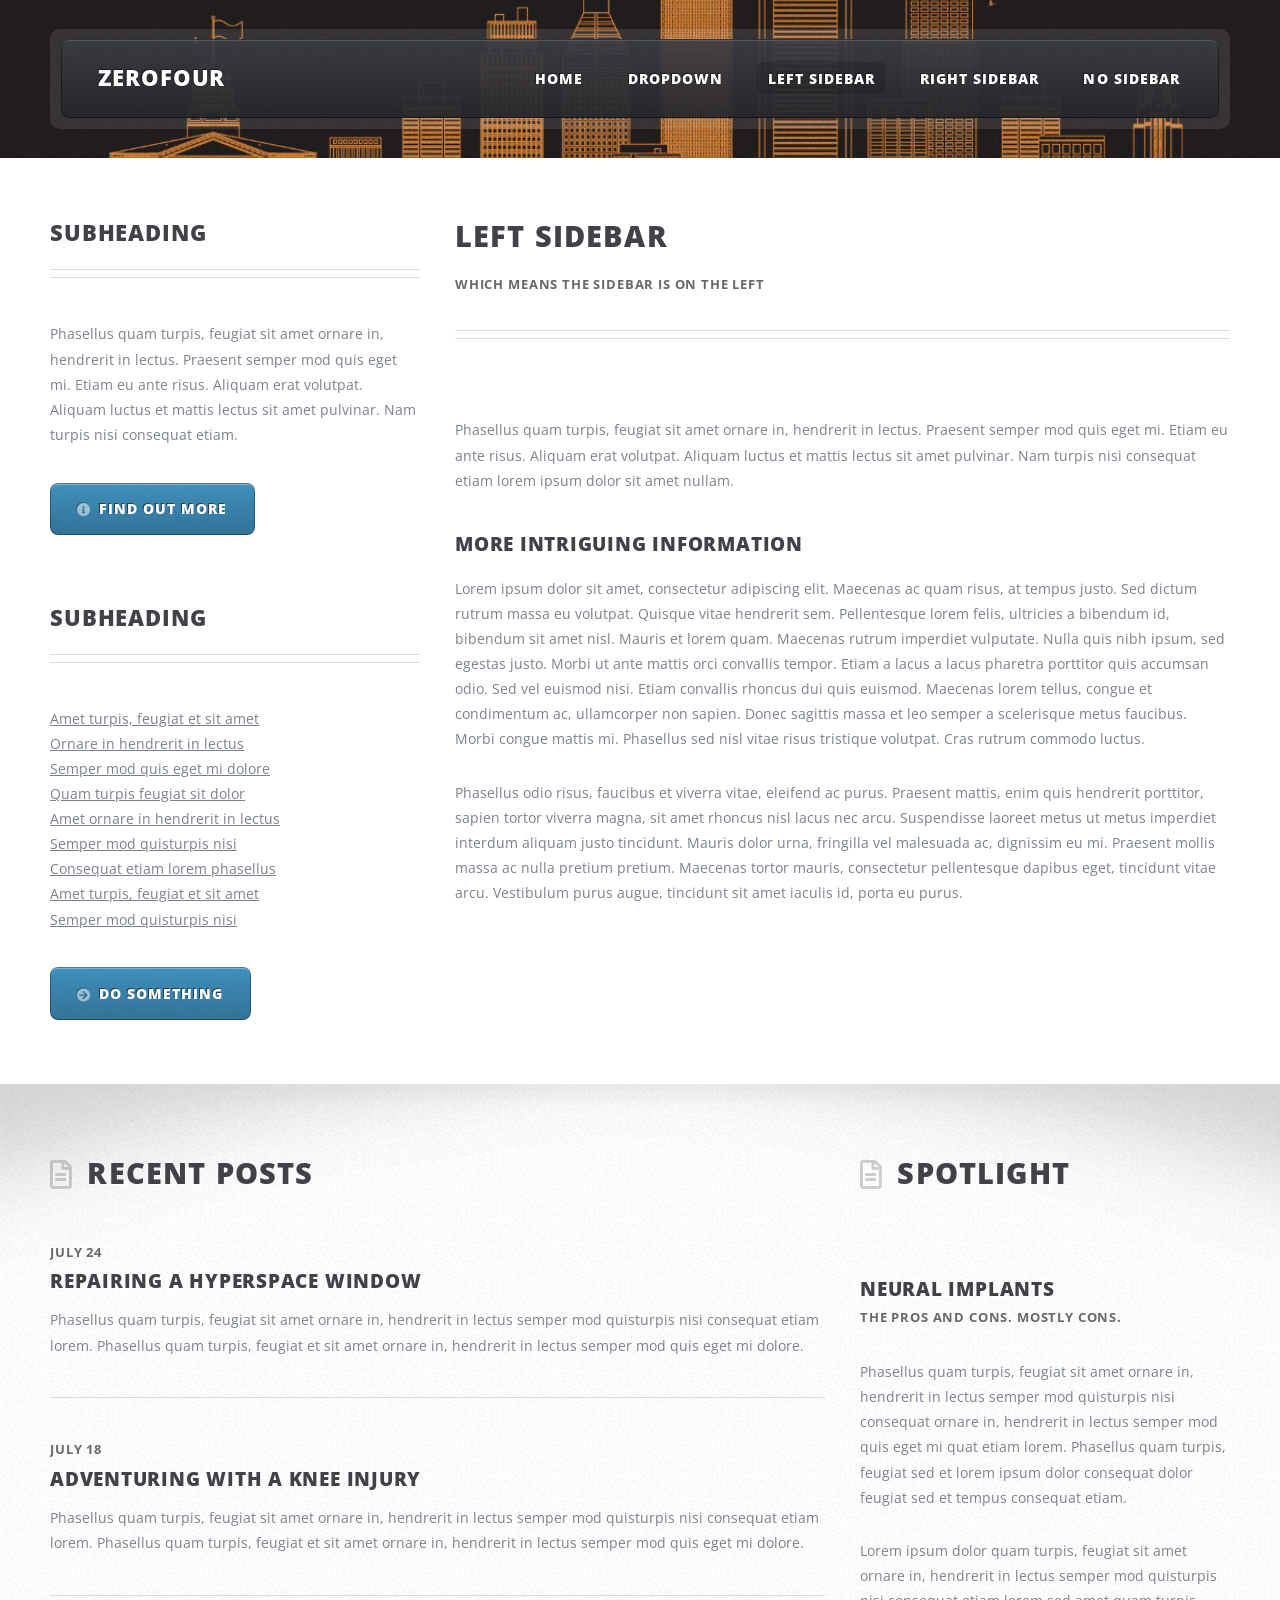
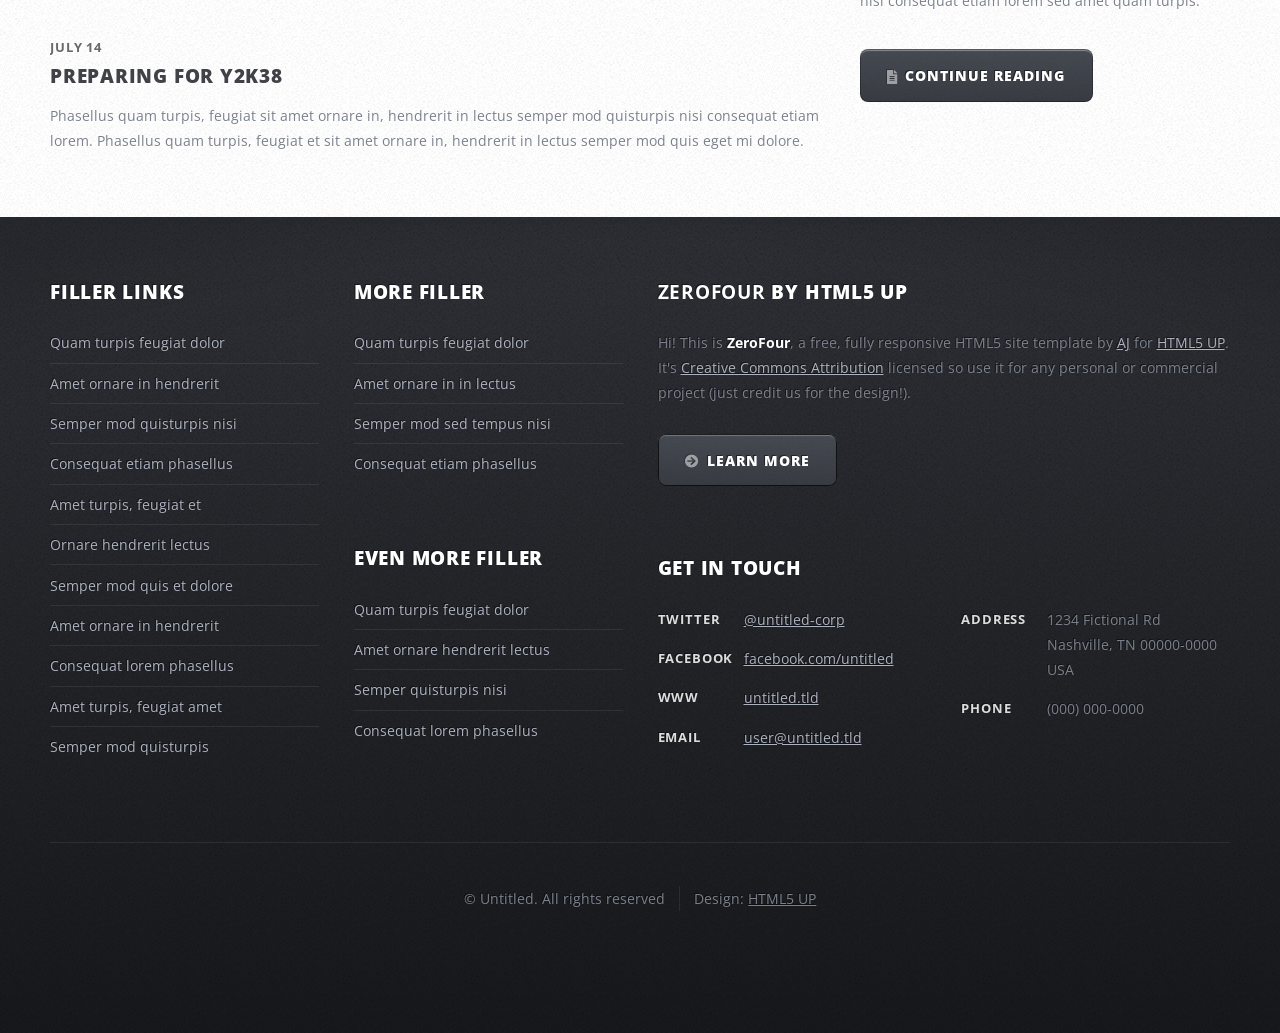
==== left-sidebar.html @ 5362aaef "Initial commit: 3D Visuals website with services, technology, and contact sections" ====
<!DOCTYPE HTML>
<!--
	ZeroFour by HTML5 UP
	html5up.net | @ajlkn
	Free for personal and commercial use under the CCA 3.0 license (html5up.net/license)
-->
<html>
	<head>
		<title>Left Sidebar - ZeroFour by HTML5 UP</title>
		<meta charset="utf-8" />
		<meta name="viewport" content="width=device-width, initial-scale=1, user-scalable=no" />
		<link rel="stylesheet" href="assets/css/main.css" />
	</head>
	<body class="left-sidebar is-preload">
		<div id="page-wrapper">

			<!-- Header Wrapper -->
				<div id="header-wrapper">
					<div class="container">

						<!-- Header -->
							<header id="header">
								<div class="inner">

									<!-- Logo -->
										<h1><a href="index.html" id="logo">ZeroFour</a></h1>

									<!-- Nav -->
										<nav id="nav">
											<ul>
												<li><a href="index.html">Home</a></li>
												<li>
													<a href="#">Dropdown</a>
													<ul>
														<li><a href="#">Lorem ipsum dolor</a></li>
														<li><a href="#">Magna phasellus</a></li>
														<li>
															<a href="#">Phasellus consequat</a>
															<ul>
																<li><a href="#">Lorem ipsum dolor</a></li>
																<li><a href="#">Phasellus consequat</a></li>
																<li><a href="#">Magna phasellus</a></li>
																<li><a href="#">Etiam dolore nisl</a></li>
															</ul>
														</li>
														<li><a href="#">Veroeros feugiat</a></li>
													</ul>
												</li>
												<li class="current_page_item"><a href="left-sidebar.html">Left Sidebar</a></li>
												<li><a href="right-sidebar.html">Right Sidebar</a></li>
												<li><a href="no-sidebar.html">No Sidebar</a></li>
											</ul>
										</nav>

								</div>
							</header>

					</div>
				</div>

			<!-- Main Wrapper -->
				<div id="main-wrapper">
					<div class="wrapper style2">
						<div class="inner">
							<div class="container">
								<div class="row">
									<div class="col-4 col-12-medium">
										<div id="sidebar">

											<!-- Sidebar -->

												<section>
													<header class="major">
														<h2>Subheading</h2>
													</header>
													<p>Phasellus quam turpis, feugiat sit amet ornare in, hendrerit in lectus.
													Praesent semper mod quis eget mi. Etiam eu ante risus. Aliquam erat volutpat.
													Aliquam luctus et mattis lectus sit amet pulvinar. Nam turpis nisi
													consequat etiam.</p>
													<footer>
														<a href="#" class="button icon solid fa-info-circle">Find out more</a>
													</footer>
												</section>

												<section>
													<header class="major">
														<h2>Subheading</h2>
													</header>
													<ul class="style2">
														<li><a href="#">Amet turpis, feugiat et sit amet</a></li>
														<li><a href="#">Ornare in hendrerit in lectus</a></li>
														<li><a href="#">Semper mod quis eget mi dolore</a></li>
														<li><a href="#">Quam turpis feugiat sit dolor</a></li>
														<li><a href="#">Amet ornare in hendrerit in lectus</a></li>
														<li><a href="#">Semper mod quisturpis nisi</a></li>
														<li><a href="#">Consequat etiam lorem phasellus</a></li>
														<li><a href="#">Amet turpis, feugiat et sit amet</a></li>
														<li><a href="#">Semper mod quisturpis nisi</a></li>
													</ul>
													<footer>
														<a href="#" class="button icon solid fa-arrow-circle-right">Do Something</a>
													</footer>
												</section>

										</div>
									</div>
									<div class="col-8 col-12-medium imp-medium">
										<div id="content">

											<!-- Content -->

												<article>
													<header class="major">
														<h2>Left Sidebar</h2>
														<p>Which means the sidebar is on the left</p>
													</header>

													<span class="image featured"><img src="images/pic08.jpg" alt="" /></span>

													<p>Phasellus quam turpis, feugiat sit amet ornare in, hendrerit in lectus.
													Praesent semper mod quis eget mi. Etiam eu ante risus. Aliquam erat volutpat.
													Aliquam luctus et mattis lectus sit amet pulvinar. Nam turpis nisi
													consequat etiam lorem ipsum dolor sit amet nullam.</p>

													<h3>More intriguing information</h3>
													<p>Lorem ipsum dolor sit amet, consectetur adipiscing elit. Maecenas ac quam risus, at tempus
													justo. Sed dictum rutrum massa eu volutpat. Quisque vitae hendrerit sem. Pellentesque lorem felis,
													ultricies a bibendum id, bibendum sit amet nisl. Mauris et lorem quam. Maecenas rutrum imperdiet
													vulputate. Nulla quis nibh ipsum, sed egestas justo. Morbi ut ante mattis orci convallis tempor.
													Etiam a lacus a lacus pharetra porttitor quis accumsan odio. Sed vel euismod nisi. Etiam convallis
													rhoncus dui quis euismod. Maecenas lorem tellus, congue et condimentum ac, ullamcorper non sapien.
													Donec sagittis massa et leo semper a scelerisque metus faucibus. Morbi congue mattis mi.
													Phasellus sed nisl vitae risus tristique volutpat. Cras rutrum commodo luctus.</p>

													<p>Phasellus odio risus, faucibus et viverra vitae, eleifend ac purus. Praesent mattis, enim
													quis hendrerit porttitor, sapien tortor viverra magna, sit amet rhoncus nisl lacus nec arcu.
													Suspendisse laoreet metus ut metus imperdiet interdum aliquam justo tincidunt. Mauris dolor urna,
													fringilla vel malesuada ac, dignissim eu mi. Praesent mollis massa ac nulla pretium pretium.
													Maecenas tortor mauris, consectetur pellentesque dapibus eget, tincidunt vitae arcu.
													Vestibulum purus augue, tincidunt sit amet iaculis id, porta eu purus.</p>
												</article>

										</div>
									</div>
								</div>
							</div>
						</div>
					</div>
					<div class="wrapper style3">
						<div class="inner">
							<div class="container">
								<div class="row">
									<div class="col-8 col-12-medium">

										<!-- Article list -->
											<section class="box article-list">
												<h2 class="icon fa-file-alt">Recent Posts</h2>

												<!-- Excerpt -->
													<article class="box excerpt">
														<a href="#" class="image left"><img src="images/pic04.jpg" alt="" /></a>
														<div>
															<header>
																<span class="date">July 24</span>
																<h3><a href="#">Repairing a hyperspace window</a></h3>
															</header>
															<p>Phasellus quam turpis, feugiat sit amet ornare in, hendrerit in lectus
															semper mod quisturpis nisi consequat etiam lorem. Phasellus quam turpis,
															feugiat et sit amet ornare in, hendrerit in lectus semper mod quis eget mi dolore.</p>
														</div>
													</article>

												<!-- Excerpt -->
													<article class="box excerpt">
														<a href="#" class="image left"><img src="images/pic05.jpg" alt="" /></a>
														<div>
															<header>
																<span class="date">July 18</span>
																<h3><a href="#">Adventuring with a knee injury</a></h3>
															</header>
															<p>Phasellus quam turpis, feugiat sit amet ornare in, hendrerit in lectus
															semper mod quisturpis nisi consequat etiam lorem. Phasellus quam turpis,
															feugiat et sit amet ornare in, hendrerit in lectus semper mod quis eget mi dolore.</p>
														</div>
													</article>

												<!-- Excerpt -->
													<article class="box excerpt">
														<a href="#" class="image left"><img src="images/pic06.jpg" alt="" /></a>
														<div>
															<header>
																<span class="date">July 14</span>
																<h3><a href="#">Preparing for Y2K38</a></h3>
															</header>
															<p>Phasellus quam turpis, feugiat sit amet ornare in, hendrerit in lectus
															semper mod quisturpis nisi consequat etiam lorem. Phasellus quam turpis,
															feugiat et sit amet ornare in, hendrerit in lectus semper mod quis eget mi dolore.</p>
														</div>
													</article>

											</section>
									</div>
									<div class="col-4 col-12-medium">

										<!-- Spotlight -->
											<section class="box spotlight">
												<h2 class="icon fa-file-alt">Spotlight</h2>
												<article>
													<a href="#" class="image featured"><img src="images/pic07.jpg" alt=""></a>
													<header>
														<h3><a href="#">Neural Implants</a></h3>
														<p>The pros and cons. Mostly cons.</p>
													</header>
													<p>Phasellus quam turpis, feugiat sit amet ornare in, hendrerit in lectus semper mod
													quisturpis nisi consequat ornare in, hendrerit in lectus semper mod quis eget mi quat etiam
													lorem. Phasellus quam turpis, feugiat sed et lorem ipsum dolor consequat dolor feugiat sed
													et tempus consequat etiam.</p>
													<p>Lorem ipsum dolor quam turpis, feugiat sit amet ornare in, hendrerit in lectus semper
													mod quisturpis nisi consequat etiam lorem sed amet quam turpis.</p>
													<footer>
														<a href="#" class="button alt icon solid fa-file-alt">Continue Reading</a>
													</footer>
												</article>
											</section>

									</div>
								</div>
							</div>
						</div>
					</div>
				</div>

			<!-- Footer Wrapper -->
				<div id="footer-wrapper">
					<footer id="footer" class="container">
						<div class="row">
							<div class="col-3 col-6-medium col-12-small">

								<!-- Links -->
									<section>
										<h2>Filler Links</h2>
										<ul class="divided">
											<li><a href="#">Quam turpis feugiat dolor</a></li>
											<li><a href="#">Amet ornare in hendrerit </a></li>
											<li><a href="#">Semper mod quisturpis nisi</a></li>
											<li><a href="#">Consequat etiam phasellus</a></li>
											<li><a href="#">Amet turpis, feugiat et</a></li>
											<li><a href="#">Ornare hendrerit lectus</a></li>
											<li><a href="#">Semper mod quis et dolore</a></li>
											<li><a href="#">Amet ornare in hendrerit</a></li>
											<li><a href="#">Consequat lorem phasellus</a></li>
											<li><a href="#">Amet turpis, feugiat amet</a></li>
											<li><a href="#">Semper mod quisturpis</a></li>
										</ul>
									</section>

							</div>
							<div class="col-3 col-6-medium col-12-small">

								<!-- Links -->
									<section>
										<h2>More Filler</h2>
										<ul class="divided">
											<li><a href="#">Quam turpis feugiat dolor</a></li>
											<li><a href="#">Amet ornare in in lectus</a></li>
											<li><a href="#">Semper mod sed tempus nisi</a></li>
											<li><a href="#">Consequat etiam phasellus</a></li>
										</ul>
									</section>

								<!-- Links -->
									<section>
										<h2>Even More Filler</h2>
										<ul class="divided">
											<li><a href="#">Quam turpis feugiat dolor</a></li>
											<li><a href="#">Amet ornare hendrerit lectus</a></li>
											<li><a href="#">Semper quisturpis nisi</a></li>
											<li><a href="#">Consequat lorem phasellus</a></li>
										</ul>
									</section>

							</div>
							<div class="col-6 col-12-medium imp-medium">

								<!-- About -->
									<section>
										<h2><strong>ZeroFour</strong> by HTML5 UP</h2>
										<p>Hi! This is <strong>ZeroFour</strong>, a free, fully responsive HTML5 site
										template by <a href="http://twitter.com/ajlkn">AJ</a> for <a href="http://html5up.net/">HTML5 UP</a>.
										It's <a href="http://html5up.net/license/">Creative Commons Attribution</a>
										licensed so use it for any personal or commercial project (just credit us
										for the design!).</p>
										<a href="#" class="button alt icon solid fa-arrow-circle-right">Learn More</a>
									</section>

								<!-- Contact -->
									<section>
										<h2>Get in touch</h2>
										<div>
											<div class="row">
												<div class="col-6 col-12-small">
													<dl class="contact">
														<dt>Twitter</dt>
														<dd><a href="#">@untitled-corp</a></dd>
														<dt>Facebook</dt>
														<dd><a href="#">facebook.com/untitled</a></dd>
														<dt>WWW</dt>
														<dd><a href="#">untitled.tld</a></dd>
														<dt>Email</dt>
														<dd><a href="#">user@untitled.tld</a></dd>
													</dl>
												</div>
												<div class="col-6 col-12-small">
													<dl class="contact">
														<dt>Address</dt>
														<dd>
															1234 Fictional Rd<br />
															Nashville, TN 00000-0000<br />
															USA
														</dd>
														<dt>Phone</dt>
														<dd>(000) 000-0000</dd>
													</dl>
												</div>
											</div>
										</div>
									</section>

							</div>
							<div class="col-12">
								<div id="copyright">
									<ul class="menu">
										<li>&copy; Untitled. All rights reserved</li><li>Design: <a href="http://html5up.net">HTML5 UP</a></li>
									</ul>
								</div>
							</div>
						</div>
					</footer>
				</div>

		</div>

		<!-- Scripts -->
			<script src="assets/js/jquery.min.js"></script>
			<script src="assets/js/jquery.dropotron.min.js"></script>
			<script src="assets/js/browser.min.js"></script>
			<script src="assets/js/breakpoints.min.js"></script>
			<script src="assets/js/util.js"></script>
			<script src="assets/js/main.js"></script>

	</body>
</html>
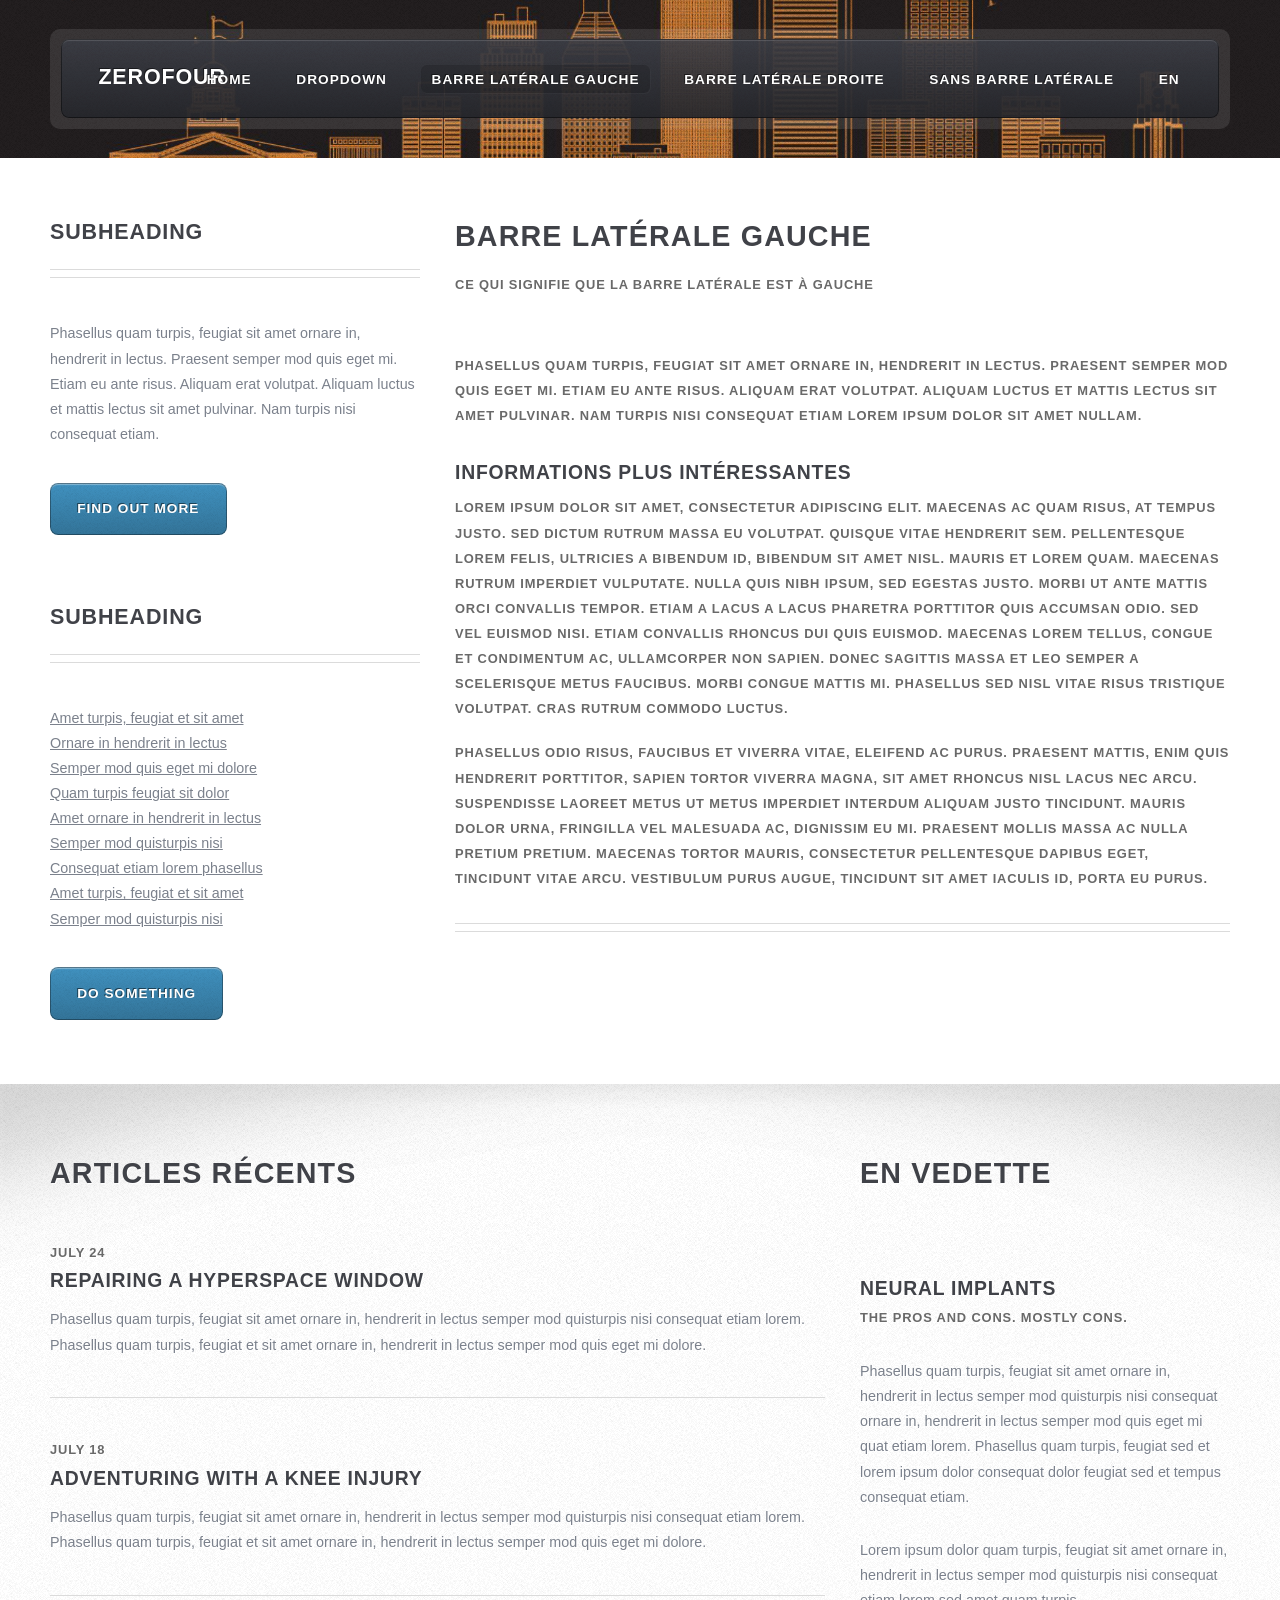
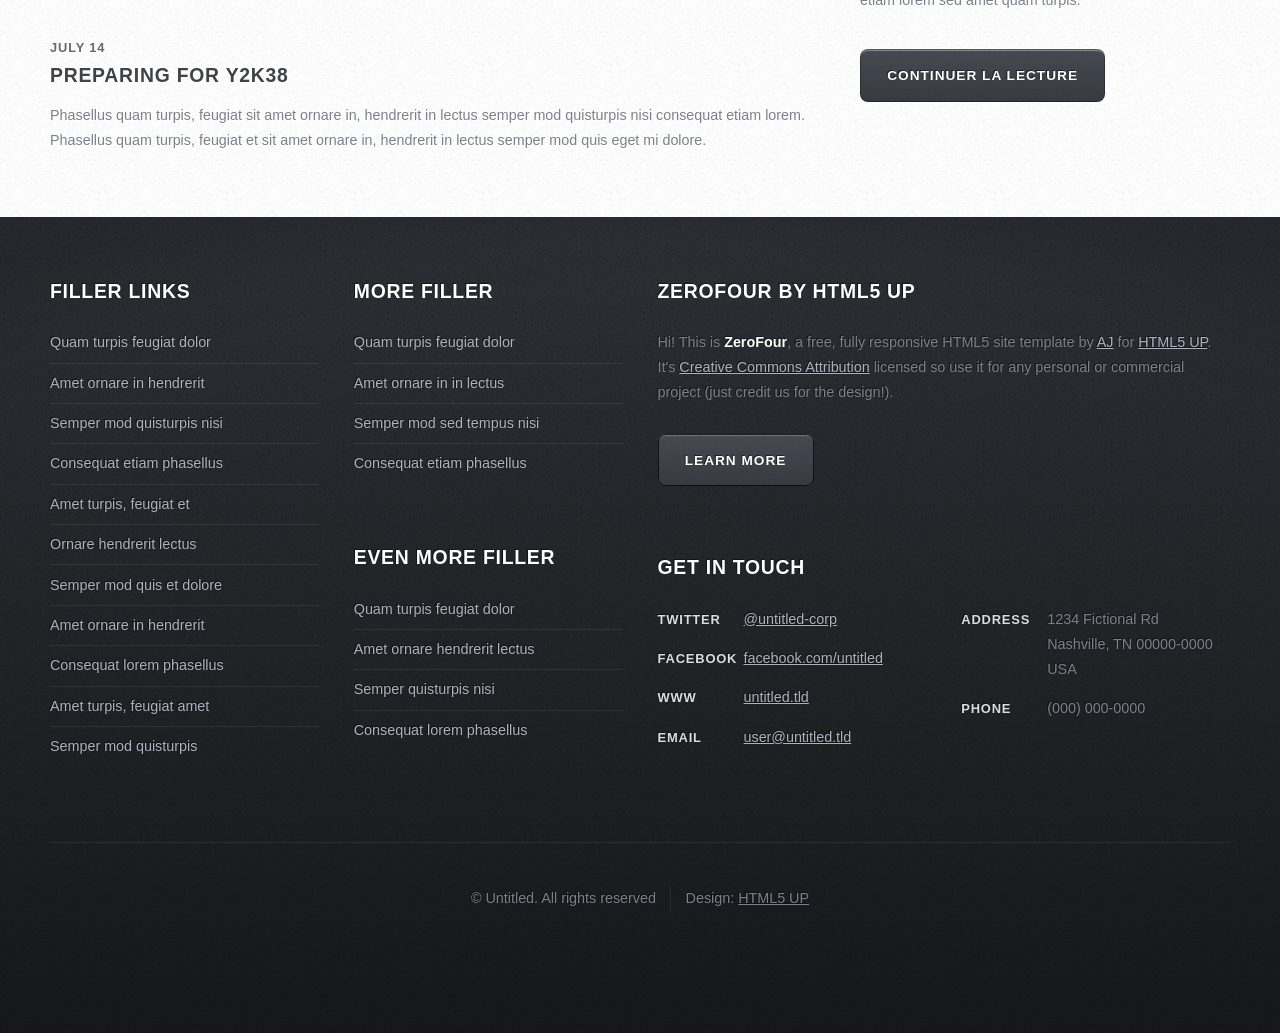
==== commit d9fc580e: "Add language toggle functionality with English and French translations - Introduced lang.js for mana" ====
--- a/left-sidebar.html
+++ b/left-sidebar.html
@@ -46,9 +46,10 @@
 														<li><a href="#">Veroeros feugiat</a></li>
 													</ul>
 												</li>
-												<li class="current_page_item"><a href="left-sidebar.html">Left Sidebar</a></li>
-												<li><a href="right-sidebar.html">Right Sidebar</a></li>
-												<li><a href="no-sidebar.html">No Sidebar</a></li>
+<li class="current_page_item"><a href="left-sidebar.html" data-i18n="tpl-nav-left-sidebar">Left Sidebar</a></li>
+										<li><a href="right-sidebar.html" data-i18n="tpl-nav-right-sidebar">Right Sidebar</a></li>
+										<li><a href="no-sidebar.html" data-i18n="tpl-nav-no-sidebar">No Sidebar</a></li>
+										<li><a href="javascript:void(0)" id="lang-toggle" onclick="toggleLanguage()">EN</a></li>
 											</ul>
 										</nav>
 
@@ -111,9 +112,8 @@
 
 												<article>
 													<header class="major">
-														<h2>Left Sidebar</h2>
-														<p>Which means the sidebar is on the left</p>
-													</header>
+												<h2 data-i18n="tpl-left-title">Left Sidebar</h2>
+												<p data-i18n="tpl-left-subtitle">Which means the sidebar is on the left</p>
 
 													<span class="image featured"><img src="images/pic08.jpg" alt="" /></span>
 
@@ -122,7 +122,7 @@
 													Aliquam luctus et mattis lectus sit amet pulvinar. Nam turpis nisi
 													consequat etiam lorem ipsum dolor sit amet nullam.</p>
 
-													<h3>More intriguing information</h3>
+													<h3 data-i18n="tpl-more-info">More intriguing information</h3>
 													<p>Lorem ipsum dolor sit amet, consectetur adipiscing elit. Maecenas ac quam risus, at tempus
 													justo. Sed dictum rutrum massa eu volutpat. Quisque vitae hendrerit sem. Pellentesque lorem felis,
 													ultricies a bibendum id, bibendum sit amet nisl. Mauris et lorem quam. Maecenas rutrum imperdiet
@@ -154,7 +154,7 @@
 
 										<!-- Article list -->
 											<section class="box article-list">
-												<h2 class="icon fa-file-alt">Recent Posts</h2>
+											<h2 class="icon fa-file-alt" data-i18n="tpl-recent-posts">Recent Posts</h2>
 
 												<!-- Excerpt -->
 													<article class="box excerpt">
@@ -204,7 +204,7 @@
 
 										<!-- Spotlight -->
 											<section class="box spotlight">
-												<h2 class="icon fa-file-alt">Spotlight</h2>
+												<h2 class="icon fa-file-alt" data-i18n="tpl-spotlight">Spotlight</h2>
 												<article>
 													<a href="#" class="image featured"><img src="images/pic07.jpg" alt=""></a>
 													<header>
@@ -218,7 +218,7 @@
 													<p>Lorem ipsum dolor quam turpis, feugiat sit amet ornare in, hendrerit in lectus semper
 													mod quisturpis nisi consequat etiam lorem sed amet quam turpis.</p>
 													<footer>
-														<a href="#" class="button alt icon solid fa-file-alt">Continue Reading</a>
+														<a href="#" class="button alt icon solid fa-file-alt" data-i18n="tpl-continue-reading">Continue Reading</a>
 													</footer>
 												</article>
 											</section>
@@ -347,6 +347,7 @@
 			<script src="assets/js/breakpoints.min.js"></script>
 			<script src="assets/js/util.js"></script>
 			<script src="assets/js/main.js"></script>
+			<script src="assets/js/lang.js"></script>
 
 	</body>
 </html>
--- a/assets/css/main.css
+++ b/assets/css/main.css
@@ -0,0 +1,2574 @@
+/* Banner video adjustments */
+/* Banner as full background video */
+/* Banner video adjustments */
+/* Banner as full background video */
+
+/* Logo styles */
+.header-logo {
+	height: 40px;
+	width: auto;
+	vertical-align: middle;
+	margin-right: 8px;
+}
+.footer-brand {
+	display: flex;
+	align-items: center;
+	gap: 12px;
+	margin-bottom: 1em;
+}
+.footer-logo {
+	height: 80px;
+	width: auto;
+}
+.footer-brand h2 {
+	margin: 0;
+}
+
+.banner-overlay {
+	position: relative;
+	z-index: 2;
+	width: 100vw;
+	height: 100%;
+	display: flex;
+	flex-direction: column;
+	align-items: center;
+	justify-content: flex-start;
+	pointer-events: none;
+	margin-top: -55px; /* Move overlay a bit higher */
+}
+.banner-overlay #header {
+	width: 75vw;
+	background: rgba(0,0,0,0.35);
+	pointer-events: auto;
+}
+.banner-title {
+	position: absolute;
+	top: 35%;
+	left: 50%;
+	transform: translate(-50%, -50%);
+	color: #fff;
+	text-shadow: 2px 2px 8px #000;
+	width: 100vw;
+	text-align: center;
+	font-size: 2.35em;
+	font-weight: 700;
+	z-index: 3;
+	pointer-events: auto;
+}
+#banner {
+	position: relative;
+	width: 75vw;
+	height: 100vh;
+	max-height: 100vh;
+	overflow: hidden;
+	margin: 0;
+	padding: 0;
+}
+#banner video#header-video {
+	position: absolute;
+	top: 0;
+	left: 0;
+	width: 75vw;
+	height: 100vh;
+	object-fit: contain;
+	z-index: 1;
+}
+@import url("https://fonts.googleapis.com/css?family=Open+Sans:400,400italic,700,800");
+@import url("fontawesome-all.min.css");
+
+/*
+	ZeroFour by HTML5 UP
+	html5up.net | @ajlkn
+	Free for personal and commercial use under the CCA 3.0 license (html5up.net/license)
+*/
+
+html, body, div, span, applet, object,
+iframe, h1, h2, h3, h4, h5, h6, p, blockquote,
+pre, a, abbr, acronym, address, big, cite,
+code, del, dfn, em, img, ins, kbd, q, s, samp,
+small, strike, strong, sub, sup, tt, var, b,
+u, i, center, dl, dt, dd, ol, ul, li, fieldset,
+form, label, legend, table, caption, tbody,
+tfoot, thead, tr, th, td, article, aside,
+canvas, details, embed, figure, figcaption,
+footer, header, hgroup, menu, nav, output, ruby,
+section, summary, time, mark, audio, video {
+	margin: 0;
+	padding: 0;
+	border: 0;
+	font-size: 100%;
+	font: inherit;
+	vertical-align: baseline;}
+
+article, aside, details, figcaption, figure,
+footer, header, hgroup, menu, nav, section {
+	display: block;}
+
+body {
+	line-height: 1;
+}
+
+ol, ul {
+	list-style: none;
+}
+
+blockquote, q {
+	quotes: none;
+}
+
+	blockquote:before, blockquote:after, q:before, q:after {
+		content: '';
+		content: none;
+	}
+
+table {
+	border-collapse: collapse;
+	border-spacing: 0;
+}
+
+body {
+	-webkit-text-size-adjust: none;
+}
+
+mark {
+	background-color: transparent;
+	color: inherit;
+}
+
+input::-moz-focus-inner {
+	border: 0;
+	padding: 0;
+}
+
+input, select, textarea {
+	-moz-appearance: none;
+	-webkit-appearance: none;
+	-ms-appearance: none;
+	appearance: none;
+}
+
+/* Basic */
+
+	html {
+		box-sizing: border-box;
+	}
+
+	*, *:before, *:after {
+		box-sizing: inherit;
+	}
+
+	@-ms-viewport {
+		width: device-width;
+	}
+
+	body {
+		background: #303238 url("images/bg01.png");
+	}
+
+		body.is-preload * {
+			-moz-transition: none !important;
+			-webkit-transition: none !important;
+			-ms-transition: none !important;
+			transition: none !important;
+			-moz-animation: none !important;
+			-webkit-animation: none !important;
+			-ms-animation: none !important;
+			animation: none !important;
+		}
+
+	body, input, select, textarea {
+		font-family: 'Open Sans', sans-serif;
+		color: #7b818c;
+		font-weight: 400;
+		font-size: 11pt;
+		line-height: 1.85em;
+	}
+
+	a {
+		color: inherit;
+		text-decoration: underline;
+	}
+
+		a:hover {
+			text-decoration: none;
+		}
+
+	h1, h2, h3, h4, h5, h6 {
+		text-transform: uppercase;
+		font-weight: 800;
+		letter-spacing: 0.04em;
+		color: #404248;
+		margin: 0 0 1em 0;
+	}
+
+	h1 a, h2 a, h3 a, h4 a, h5 a, h6 a {
+		color: inherit;
+		text-decoration: none;
+		outline: 0;
+	}
+
+	h2 {
+		font-size: 2em;
+		margin: 0 0 1.5em 0;
+		line-height: 1em;
+	}
+
+		h2.icon {
+			line-height: 48px;
+		}
+
+			h2.icon:before {
+				position: relative;
+				top: 0.05em;
+				margin-right: 0.5em;
+				opacity: 0.25;
+			}
+
+	h3 {
+		font-size: 1.35em;
+		margin-top: 2em;
+	}
+
+	b, strong {
+		color: #404248;
+		font-weight: 700;
+	}
+
+	i, em {
+		font-style: italic;
+	}
+
+	br.clear {
+		clear: both;
+	}
+
+	sub {
+		position: relative;
+		top: 0.5em;
+		font-size: 0.8em;
+	}
+
+	sup {
+		position: relative;
+		top: -0.5em;
+		font-size: 0.8em;
+	}
+
+	hr {
+		border: 0;
+		border-top: solid 1px #ddd;
+	}
+
+	blockquote {
+		border-left: solid 0.5em #ddd;
+		padding: 1em 0 1em 2em;
+		font-style: italic;
+	}
+
+	p, ul, ol, dl, table {
+		margin-bottom: 2em;
+	}
+
+	.date {
+		display: block;
+		text-transform: uppercase;
+		font-weight: 700;
+		letter-spacing: 0.065em;
+		font-size: 0.9em;
+		color: #696969;
+		margin: 0 0 0.25em 0;
+	}
+
+/* Container */
+
+	.container {
+		margin: 0 auto;
+		max-width: calc(100% - 100px);
+		width: 1200px;
+	}
+
+		@media screen and (max-width: 1280px) {
+
+			.container {
+				width: 100%;
+			}
+
+		}
+
+		@media screen and (max-width: 980px) {
+
+			.container {
+				width: 100%;
+			}
+
+		}
+
+		@media screen and (max-width: 736px) {
+
+			.container {
+				width: 100%;
+				max-width: 100%;
+			}
+
+		}
+
+/* Row */
+
+	.row {
+		display: flex;
+		flex-wrap: wrap;
+		box-sizing: border-box;
+		align-items: stretch;
+	}
+
+		.row > * {
+			box-sizing: border-box;
+		}
+
+		.row.gtr-uniform > * > :last-child {
+			margin-bottom: 0;
+		}
+
+		.row.aln-left {
+			justify-content: flex-start;
+		}
+
+		.row.aln-center {
+			justify-content: center;
+		}
+
+		.row.aln-right {
+			justify-content: flex-end;
+		}
+
+		.row.aln-top {
+			align-items: flex-start;
+		}
+
+		.row.aln-middle {
+			align-items: center;
+		}
+
+		.row.aln-bottom {
+			align-items: flex-end;
+		}
+
+		.row > .imp {
+			order: -1;
+		}
+
+		.row > .col-1 {
+			width: 8.33333%;
+		}
+
+		.row > .off-1 {
+			margin-left: 8.33333%;
+		}
+
+		.row > .col-2 {
+			width: 16.66667%;
+		}
+
+		.row > .off-2 {
+			margin-left: 16.66667%;
+		}
+
+		.row > .col-3 {
+			width: 25%;
+		}
+
+		.row > .off-3 {
+			margin-left: 25%;
+		}
+
+		.row > .col-4 {
+			width: 33.33333%;
+		}
+
+		.row > .off-4 {
+			margin-left: 33.33333%;
+		}
+
+		.row > .col-5 {
+			width: 41.66667%;
+		}
+
+		.row > .off-5 {
+			margin-left: 41.66667%;
+		}
+
+		.row > .col-6 {
+			width: 50%;
+		}
+
+		.row > .off-6 {
+			margin-left: 50%;
+		}
+
+		.row > .col-7 {
+			width: 58.33333%;
+		}
+
+		.row > .off-7 {
+			margin-left: 58.33333%;
+		}
+
+		.row > .col-8 {
+			width: 66.66667%;
+		}
+
+		.row > .off-8 {
+			margin-left: 66.66667%;
+		}
+
+		.row > .col-9 {
+			width: 75%;
+		}
+
+		.row > .off-9 {
+			margin-left: 75%;
+		}
+
+		.row > .col-10 {
+			width: 83.33333%;
+		}
+
+		.row > .off-10 {
+			margin-left: 83.33333%;
+		}
+
+		.row > .col-11 {
+			width: 91.66667%;
+		}
+
+		.row > .off-11 {
+			margin-left: 91.66667%;
+		}
+
+		.row > .col-12 {
+			width: 100%;
+		}
+
+		.row > .off-12 {
+			margin-left: 100%;
+		}
+
+		.row.gtr-0 {
+			margin-top: 0px;
+			margin-left: 0px;
+		}
+
+			.row.gtr-0 > * {
+				padding: 0px 0 0 0px;
+			}
+
+			.row.gtr-0.gtr-uniform {
+				margin-top: 0px;
+			}
+
+				.row.gtr-0.gtr-uniform > * {
+					padding-top: 0px;
+				}
+
+		.row.gtr-25 {
+			margin-top: -12.5px;
+			margin-left: -12.5px;
+		}
+
+			.row.gtr-25 > * {
+				padding: 12.5px 0 0 12.5px;
+			}
+
+			.row.gtr-25.gtr-uniform {
+				margin-top: -12.5px;
+			}
+
+				.row.gtr-25.gtr-uniform > * {
+					padding-top: 12.5px;
+				}
+
+		.row.gtr-50 {
+			margin-top: -25px;
+			margin-left: -25px;
+		}
+
+			.row.gtr-50 > * {
+				padding: 25px 0 0 25px;
+			}
+
+			.row.gtr-50.gtr-uniform {
+				margin-top: -25px;
+			}
+
+				.row.gtr-50.gtr-uniform > * {
+					padding-top: 25px;
+				}
+
+		.row {
+			margin-top: -50px;
+			margin-left: -50px;
+		}
+
+			.row > * {
+				padding: 50px 0 0 50px;
+			}
+
+			.row.gtr-uniform {
+				margin-top: -50px;
+			}
+
+				.row.gtr-uniform > * {
+					padding-top: 50px;
+				}
+
+		.row.gtr-150 {
+			margin-top: -75px;
+			margin-left: -75px;
+		}
+
+			.row.gtr-150 > * {
+				padding: 75px 0 0 75px;
+			}
+
+			.row.gtr-150.gtr-uniform {
+				margin-top: -75px;
+			}
+
+				.row.gtr-150.gtr-uniform > * {
+					padding-top: 75px;
+				}
+
+		.row.gtr-200 {
+			margin-top: -100px;
+			margin-left: -100px;
+		}
+
+			.row.gtr-200 > * {
+				padding: 100px 0 0 100px;
+			}
+
+			.row.gtr-200.gtr-uniform {
+				margin-top: -100px;
+			}
+
+				.row.gtr-200.gtr-uniform > * {
+					padding-top: 100px;
+				}
+
+		@media screen and (max-width: 1280px) {
+
+			.row {
+				display: flex;
+				flex-wrap: wrap;
+				box-sizing: border-box;
+				align-items: stretch;
+			}
+
+				.row > * {
+					box-sizing: border-box;
+				}
+
+				.row.gtr-uniform > * > :last-child {
+					margin-bottom: 0;
+				}
+
+				.row.aln-left {
+					justify-content: flex-start;
+				}
+
+				.row.aln-center {
+					justify-content: center;
+				}
+
+				.row.aln-right {
+					justify-content: flex-end;
+				}
+
+				.row.aln-top {
+					align-items: flex-start;
+				}
+
+				.row.aln-middle {
+					align-items: center;
+				}
+
+				.row.aln-bottom {
+					align-items: flex-end;
+				}
+
+				.row > .imp-large {
+					order: -1;
+				}
+
+				.row > .col-1-large {
+					width: 8.33333%;
+				}
+
+				.row > .off-1-large {
+					margin-left: 8.33333%;
+				}
+
+				.row > .col-2-large {
+					width: 16.66667%;
+				}
+
+				.row > .off-2-large {
+					margin-left: 16.66667%;
+				}
+
+				.row > .col-3-large {
+					width: 25%;
+				}
+
+				.row > .off-3-large {
+					margin-left: 25%;
+				}
+
+				.row > .col-4-large {
+					width: 33.33333%;
+				}
+
+				.row > .off-4-large {
+					margin-left: 33.33333%;
+				}
+
+				.row > .col-5-large {
+					width: 41.66667%;
+				}
+
+				.row > .off-5-large {
+					margin-left: 41.66667%;
+				}
+
+				.row > .col-6-large {
+					width: 50%;
+				}
+
+				.row > .off-6-large {
+					margin-left: 50%;
+				}
+
+				.row > .col-7-large {
+					width: 58.33333%;
+				}
+
+				.row > .off-7-large {
+					margin-left: 58.33333%;
+				}
+
+				.row > .col-8-large {
+					width: 66.66667%;
+				}
+
+				.row > .off-8-large {
+					margin-left: 66.66667%;
+				}
+
+				.row > .col-9-large {
+					width: 75%;
+				}
+
+				.row > .off-9-large {
+					margin-left: 75%;
+				}
+
+				.row > .col-10-large {
+					width: 83.33333%;
+				}
+
+				.row > .off-10-large {
+					margin-left: 83.33333%;
+				}
+
+				.row > .col-11-large {
+					width: 91.66667%;
+				}
+
+				.row > .off-11-large {
+					margin-left: 91.66667%;
+				}
+
+				.row > .col-12-large {
+					width: 100%;
+				}
+
+				.row > .off-12-large {
+					margin-left: 100%;
+				}
+
+				.row.gtr-0 {
+					margin-top: 0px;
+					margin-left: 0px;
+				}
+
+					.row.gtr-0 > * {
+						padding: 0px 0 0 0px;
+					}
+
+					.row.gtr-0.gtr-uniform {
+						margin-top: 0px;
+					}
+
+						.row.gtr-0.gtr-uniform > * {
+							padding-top: 0px;
+						}
+
+				.row.gtr-25 {
+					margin-top: -8.75px;
+					margin-left: -8.75px;
+				}
+
+					.row.gtr-25 > * {
+						padding: 8.75px 0 0 8.75px;
+					}
+
+					.row.gtr-25.gtr-uniform {
+						margin-top: -8.75px;
+					}
+
+						.row.gtr-25.gtr-uniform > * {
+							padding-top: 8.75px;
+						}
+
+				.row.gtr-50 {
+					margin-top: -17.5px;
+					margin-left: -17.5px;
+				}
+
+					.row.gtr-50 > * {
+						padding: 17.5px 0 0 17.5px;
+					}
+
+					.row.gtr-50.gtr-uniform {
+						margin-top: -17.5px;
+					}
+
+						.row.gtr-50.gtr-uniform > * {
+							padding-top: 17.5px;
+						}
+
+				.row {
+					margin-top: -35px;
+					margin-left: -35px;
+				}
+
+					.row > * {
+						padding: 35px 0 0 35px;
+					}
+
+					.row.gtr-uniform {
+						margin-top: -35px;
+					}
+
+						.row.gtr-uniform > * {
+							padding-top: 35px;
+						}
+
+				.row.gtr-150 {
+					margin-top: -52.5px;
+					margin-left: -52.5px;
+				}
+
+					.row.gtr-150 > * {
+						padding: 52.5px 0 0 52.5px;
+					}
+
+					.row.gtr-150.gtr-uniform {
+						margin-top: -52.5px;
+					}
+
+						.row.gtr-150.gtr-uniform > * {
+							padding-top: 52.5px;
+						}
+
+				.row.gtr-200 {
+					margin-top: -70px;
+					margin-left: -70px;
+				}
+
+					.row.gtr-200 > * {
+						padding: 70px 0 0 70px;
+					}
+
+					.row.gtr-200.gtr-uniform {
+						margin-top: -70px;
+					}
+
+						.row.gtr-200.gtr-uniform > * {
+							padding-top: 70px;
+						}
+
+		}
+
+		@media screen and (max-width: 980px) {
+
+			.row {
+				display: flex;
+				flex-wrap: wrap;
+				box-sizing: border-box;
+				align-items: stretch;
+			}
+
+				.row > * {
+					box-sizing: border-box;
+				}
+
+				.row.gtr-uniform > * > :last-child {
+					margin-bottom: 0;
+				}
+
+				.row.aln-left {
+					justify-content: flex-start;
+				}
+
+				.row.aln-center {
+					justify-content: center;
+				}
+
+				.row.aln-right {
+					justify-content: flex-end;
+				}
+
+				.row.aln-top {
+					align-items: flex-start;
+				}
+
+				.row.aln-middle {
+					align-items: center;
+				}
+
+				.row.aln-bottom {
+					align-items: flex-end;
+				}
+
+				.row > .imp-medium {
+					order: -1;
+				}
+
+				.row > .col-1-medium {
+					width: 8.33333%;
+				}
+
+				.row > .off-1-medium {
+					margin-left: 8.33333%;
+				}
+
+				.row > .col-2-medium {
+					width: 16.66667%;
+				}
+
+				.row > .off-2-medium {
+					margin-left: 16.66667%;
+				}
+
+				.row > .col-3-medium {
+					width: 25%;
+				}
+
+				.row > .off-3-medium {
+					margin-left: 25%;
+				}
+
+				.row > .col-4-medium {
+					width: 33.33333%;
+				}
+
+				.row > .off-4-medium {
+					margin-left: 33.33333%;
+				}
+
+				.row > .col-5-medium {
+					width: 41.66667%;
+				}
+
+				.row > .off-5-medium {
+					margin-left: 41.66667%;
+				}
+
+				.row > .col-6-medium {
+					width: 50%;
+				}
+
+				.row > .off-6-medium {
+					margin-left: 50%;
+				}
+
+				.row > .col-7-medium {
+					width: 58.33333%;
+				}
+
+				.row > .off-7-medium {
+					margin-left: 58.33333%;
+				}
+
+				.row > .col-8-medium {
+					width: 66.66667%;
+				}
+
+				.row > .off-8-medium {
+					margin-left: 66.66667%;
+				}
+
+				.row > .col-9-medium {
+					width: 75%;
+				}
+
+				.row > .off-9-medium {
+					margin-left: 75%;
+				}
+
+				.row > .col-10-medium {
+					width: 83.33333%;
+				}
+
+				.row > .off-10-medium {
+					margin-left: 83.33333%;
+				}
+
+				.row > .col-11-medium {
+					width: 91.66667%;
+				}
+
+				.row > .off-11-medium {
+					margin-left: 91.66667%;
+				}
+
+				.row > .col-12-medium {
+					width: 100%;
+				}
+
+				.row > .off-12-medium {
+					margin-left: 100%;
+				}
+
+				.row.gtr-0 {
+					margin-top: 0px;
+					margin-left: 0px;
+				}
+
+					.row.gtr-0 > * {
+						padding: 0px 0 0 0px;
+					}
+
+					.row.gtr-0.gtr-uniform {
+						margin-top: 0px;
+					}
+
+						.row.gtr-0.gtr-uniform > * {
+							padding-top: 0px;
+						}
+
+				.row.gtr-25 {
+					margin-top: -12.5px;
+					margin-left: -12.5px;
+				}
+
+					.row.gtr-25 > * {
+						padding: 12.5px 0 0 12.5px;
+					}
+
+					.row.gtr-25.gtr-uniform {
+						margin-top: -12.5px;
+					}
+
+						.row.gtr-25.gtr-uniform > * {
+							padding-top: 12.5px;
+						}
+
+				.row.gtr-50 {
+					margin-top: -25px;
+					margin-left: -25px;
+				}
+
+					.row.gtr-50 > * {
+						padding: 25px 0 0 25px;
+					}
+
+					.row.gtr-50.gtr-uniform {
+						margin-top: -25px;
+					}
+
+						.row.gtr-50.gtr-uniform > * {
+							padding-top: 25px;
+						}
+
+				.row {
+					margin-top: -50px;
+					margin-left: -50px;
+				}
+
+					.row > * {
+						padding: 50px 0 0 50px;
+					}
+
+					.row.gtr-uniform {
+						margin-top: -50px;
+					}
+
+						.row.gtr-uniform > * {
+							padding-top: 50px;
+						}
+
+				.row.gtr-150 {
+					margin-top: -75px;
+					margin-left: -75px;
+				}
+
+					.row.gtr-150 > * {
+						padding: 75px 0 0 75px;
+					}
+
+					.row.gtr-150.gtr-uniform {
+						margin-top: -75px;
+					}
+
+						.row.gtr-150.gtr-uniform > * {
+							padding-top: 75px;
+						}
+
+				.row.gtr-200 {
+					margin-top: -100px;
+					margin-left: -100px;
+				}
+
+					.row.gtr-200 > * {
+						padding: 100px 0 0 100px;
+					}
+
+					.row.gtr-200.gtr-uniform {
+						margin-top: -100px;
+					}
+
+						.row.gtr-200.gtr-uniform > * {
+							padding-top: 100px;
+						}
+
+		}
+
+		@media screen and (max-width: 736px) {
+
+			.row {
+				display: flex;
+				flex-wrap: wrap;
+				box-sizing: border-box;
+				align-items: stretch;
+			}
+
+				.row > * {
+					box-sizing: border-box;
+				}
+
+				.row.gtr-uniform > * > :last-child {
+					margin-bottom: 0;
+				}
+
+				.row.aln-left {
+					justify-content: flex-start;
+				}
+
+				.row.aln-center {
+					justify-content: center;
+				}
+
+				.row.aln-right {
+					justify-content: flex-end;
+				}
+
+				.row.aln-top {
+					align-items: flex-start;
+				}
+
+				.row.aln-middle {
+					align-items: center;
+				}
+
+				.row.aln-bottom {
+					align-items: flex-end;
+				}
+
+				.row > .imp-small {
+					order: -1;
+				}
+
+				.row > .col-1-small {
+					width: 8.33333%;
+				}
+
+				.row > .off-1-small {
+					margin-left: 8.33333%;
+				}
+
+				.row > .col-2-small {
+					width: 16.66667%;
+				}
+
+				.row > .off-2-small {
+					margin-left: 16.66667%;
+				}
+
+				.row > .col-3-small {
+					width: 25%;
+				}
+
+				.row > .off-3-small {
+					margin-left: 25%;
+				}
+
+				.row > .col-4-small {
+					width: 33.33333%;
+				}
+
+				.row > .off-4-small {
+					margin-left: 33.33333%;
+				}
+
+				.row > .col-5-small {
+					width: 41.66667%;
+				}
+
+				.row > .off-5-small {
+					margin-left: 41.66667%;
+				}
+
+				.row > .col-6-small {
+					width: 50%;
+				}
+
+				.row > .off-6-small {
+					margin-left: 50%;
+				}
+
+				.row > .col-7-small {
+					width: 58.33333%;
+				}
+
+				.row > .off-7-small {
+					margin-left: 58.33333%;
+				}
+
+				.row > .col-8-small {
+					width: 66.66667%;
+				}
+
+				.row > .off-8-small {
+					margin-left: 66.66667%;
+				}
+
+				.row > .col-9-small {
+					width: 75%;
+				}
+
+				.row > .off-9-small {
+					margin-left: 75%;
+				}
+
+				.row > .col-10-small {
+					width: 83.33333%;
+				}
+
+				.row > .off-10-small {
+					margin-left: 83.33333%;
+				}
+
+				.row > .col-11-small {
+					width: 91.66667%;
+				}
+
+				.row > .off-11-small {
+					margin-left: 91.66667%;
+				}
+
+				.row > .col-12-small {
+					width: 100%;
+				}
+
+				.row > .off-12-small {
+					margin-left: 100%;
+				}
+
+				.row.gtr-0 {
+					margin-top: 0px;
+					margin-left: 0px;
+				}
+
+					.row.gtr-0 > * {
+						padding: 0px 0 0 0px;
+					}
+
+					.row.gtr-0.gtr-uniform {
+						margin-top: 0px;
+					}
+
+						.row.gtr-0.gtr-uniform > * {
+							padding-top: 0px;
+						}
+
+				.row.gtr-25 {
+					margin-top: -2.5px;
+					margin-left: -2.5px;
+				}
+
+					.row.gtr-25 > * {
+						padding: 2.5px 0 0 2.5px;
+					}
+
+					.row.gtr-25.gtr-uniform {
+						margin-top: -2.5px;
+					}
+
+						.row.gtr-25.gtr-uniform > * {
+							padding-top: 2.5px;
+						}
+
+				.row.gtr-50 {
+					margin-top: -5px;
+					margin-left: -5px;
+				}
+
+					.row.gtr-50 > * {
+						padding: 5px 0 0 5px;
+					}
+
+					.row.gtr-50.gtr-uniform {
+						margin-top: -5px;
+					}
+
+						.row.gtr-50.gtr-uniform > * {
+							padding-top: 5px;
+						}
+
+				.row {
+					margin-top: -10px;
+					margin-left: -10px;
+				}
+
+					.row > * {
+						padding: 10px 0 0 10px;
+					}
+
+					.row.gtr-uniform {
+						margin-top: -10px;
+					}
+
+						.row.gtr-uniform > * {
+							padding-top: 10px;
+						}
+
+				.row.gtr-150 {
+					margin-top: -15px;
+					margin-left: -15px;
+				}
+
+					.row.gtr-150 > * {
+						padding: 15px 0 0 15px;
+					}
+
+					.row.gtr-150.gtr-uniform {
+						margin-top: -15px;
+					}
+
+						.row.gtr-150.gtr-uniform > * {
+							padding-top: 15px;
+						}
+
+				.row.gtr-200 {
+					margin-top: -20px;
+					margin-left: -20px;
+				}
+
+					.row.gtr-200 > * {
+						padding: 20px 0 0 20px;
+					}
+
+					.row.gtr-200.gtr-uniform {
+						margin-top: -20px;
+					}
+
+						.row.gtr-200.gtr-uniform > * {
+							padding-top: 20px;
+						}
+
+		}
+
+/* Section/Article */
+
+	section, article {
+		margin-bottom: 5em;
+	}
+
+	section > :last-child,
+	article > :last-child,
+	section:last-child,
+	article:last-child {
+		margin-bottom: 0;
+	}
+
+	header {
+		margin: 0 0 2em 0;
+	}
+
+		header h2, header h3 {
+			margin: 0 0 0.25em 0;
+		}
+
+		header p {
+			display: block;
+			text-transform: uppercase;
+			font-weight: 700;
+			letter-spacing: 0.065em;
+			font-size: 0.9em;
+			color: #696969;
+			margin: 0;
+		}
+
+			header p strong {
+				color: #404248;
+				font-weight: 800;
+			}
+
+	footer {
+		margin: 2.5em 0 0 0;
+	}
+
+	header.major {
+		border-bottom: solid 1px #dbdbdb;
+		margin: 0 0 3em 0;
+	}
+
+		header.major:after {
+			content: '';
+			display: block;
+			border-top: solid 1px #dbdbdb;
+			height: 8px;
+		}
+
+		header.major h2, header.major h3 {
+			margin: 0 0 1.2em 0;
+		}
+
+		header.major p {
+			margin: 0 0 1.5em 0;
+			position: relative;
+			top: -1em;
+		}
+
+/* Forms */
+
+	form label {
+		display: block;
+		text-transform: uppercase;
+		font-weight: 800;
+		letter-spacing: 0.04em;
+		color: #404248;
+		margin: 0 0 1em 0;
+		font-size: 0.8em;
+	}
+
+	form input[type="text"],
+	form input[type="email"],
+	form input[type="tel"],
+	form input[type="password"],
+	form select,
+	form textarea {
+		-webkit-appearance: none;
+		display: block;
+		width: 100%;
+		border-radius: 8px;
+		border: solid 1px #eee;
+		position: relative;
+		pointer-events: all !important;
+		cursor: text !important;
+		z-index: 10;
+	}
+
+	form input[type="text"]:focus,
+	form input[type="email"]:focus,
+	form input[type="tel"]:focus,
+	form input[type="password"]:focus,
+	form select:focus,
+	form textarea:focus {
+		box-shadow: 0 0 2px 1px #4091bf;
+	}
+
+	form input[type="text"],
+	form input[type="email"],
+	form input[type="tel"],
+	form input[type="password"] {
+		line-height: 3em;
+		padding: 0 1em;
+	}
+
+	form select {
+		line-height: 3em;
+		pointer-events: all !important;
+		cursor: pointer !important;
+		z-index: 10;
+	}
+		padding: 0 1em;
+	}
+
+	form textarea {
+		min-height: 9em;
+		padding: 1em;
+	}
+
+	form ::-webkit-input-placeholder,
+	form :-moz-placeholder,
+	form ::-moz-placeholder,
+	form :-ms-input-placeholder {
+		color: #555 !important;
+	}
+
+	form ::-moz-focus-inner {
+		border: 0;
+	}
+
+/* Tables */
+
+	table {
+		width: 100%;
+	}
+
+		table.default {
+			width: 100%;
+		}
+
+			table.default tr {
+				border-top: solid 1px #eee;
+			}
+
+				table.default tr:first-child {
+					border-top: 0;
+				}
+
+			table.default td {
+				padding: 0.5em 1em 0.5em 1em;
+			}
+
+			table.default th {
+				text-align: left;
+				padding: 0.5em 1em 0.5em 1em;
+				text-transform: uppercase;
+				font-weight: 800;
+				letter-spacing: 0.04em;
+				margin: 0 0 1em 0;
+				font-size: 0.8em;
+			}
+
+			table.default thead {
+				background: #404248;
+				color: #fff;
+			}
+
+/* Image */
+
+	.image {
+		position: relative;
+		display: inline-block;
+	}
+
+		.image img {
+			display: block;
+			width: 100%;
+			border-radius: 8px;
+		}
+
+		.image:before {
+			content: '';
+			display: block;
+			position: absolute;
+			left: 0;
+			top: 0;
+			background: url("images/bg01.png");
+			width: 100%;
+			height: 100%;
+			opacity: 0.75;
+		}
+
+		.image.fit {
+			display: block;
+			width: 100%;
+		}
+
+		.image.featured {
+			display: block;
+			width: 100%;
+			margin: 0 0 2.5em 0;
+		}
+
+		.image.left {
+			float: left;
+			margin: 0 2em 2em 0;
+		}
+
+		.image.centered {
+			display: block;
+			margin: 0 0 2.5em 0;
+		}
+
+			.image.centered img {
+				margin: 0 auto;
+				width: auto;
+			}
+
+/* Button */
+
+	input[type="button"],
+	input[type="submit"],
+	input[type="reset"],
+	button,
+	.button {
+		background-image: -moz-linear-gradient(top, rgba(0, 0, 0, 0), rgba(0, 0, 0, 0.2)), url("images/bg02.png");
+		background-image: -webkit-linear-gradient(top, rgba(0, 0, 0, 0), rgba(0, 0, 0, 0.2)), url("images/bg02.png");
+		background-image: -ms-linear-gradient(top, rgba(0, 0, 0, 0), rgba(0, 0, 0, 0.2)), url("images/bg02.png");
+		background-image: linear-gradient(top, rgba(0, 0, 0, 0), rgba(0, 0, 0, 0.2)), url("images/bg02.png");
+		-moz-transition: background-color 0.2s ease-in-out;
+		-webkit-transition: background-color 0.2s ease-in-out;
+		-ms-transition: background-color 0.2s ease-in-out;
+		transition: background-color 0.2s ease-in-out;
+		-webkit-appearance: none;
+		position: relative;
+		display: inline-block;
+		background-color: #4091bf;
+		border-radius: 8px;
+		box-shadow: inset 0px 0px 0px 1px rgba(0, 0, 0, 0.35), inset 0px 2px 1px 0px rgba(255, 255, 255, 0.35);
+		text-shadow: -1px -1px 0 rgba(0, 0, 0, 0.5);
+		color: #fff !important;
+		text-decoration: none;
+		text-transform: uppercase;
+		font-weight: 800;
+		font-size: 0.95em;
+		letter-spacing: 0.075em;
+		padding: 1em 2em;
+		outline: 0;
+		border: 0;
+		white-space: nowrap;
+		cursor: pointer;
+	}
+
+		input[type="button"].icon:before,
+		input[type="submit"].icon:before,
+		input[type="reset"].icon:before,
+		button.icon:before,
+		.button.icon:before {
+			opacity: 0.5;
+			margin-right: 0.5em;
+			position: relative;
+			top: 0.05em;
+		}
+
+		input[type="button"]:hover,
+		input[type="submit"]:hover,
+		input[type="reset"]:hover,
+		button:hover,
+		.button:hover {
+			background-color: #50a1cf;
+		}
+
+		input[type="button"]:active,
+		input[type="submit"]:active,
+		input[type="reset"]:active,
+		button:active,
+		.button:active {
+			background-color: #3081af;
+		}
+
+		input[type="button"].medium,
+		input[type="submit"].medium,
+		input[type="reset"].medium,
+		button.medium,
+		.button.medium {
+			font-size: 1.25em;
+			padding: 1em 2.25em;
+		}
+
+		input[type="button"].large,
+		input[type="submit"].large,
+		input[type="reset"].large,
+		button.large,
+		.button.large {
+			font-size: 1.5em;
+			padding: 1em 2.25em;
+		}
+
+		input[type="button"].alt,
+		input[type="submit"].alt,
+		input[type="reset"].alt,
+		button.alt,
+		.button.alt {
+			background-color: #464a52;
+		}
+
+			input[type="button"].alt:hover,
+			input[type="submit"].alt:hover,
+			input[type="reset"].alt:hover,
+			button.alt:hover,
+			.button.alt:hover {
+				background-color: #565a62;
+			}
+
+			input[type="button"].alt:active,
+			input[type="submit"].alt:active,
+			input[type="reset"].alt:active,
+			button.alt:active,
+			.button.alt:active {
+				background-color: #363a42;
+			}
+
+/* List */
+
+	dl.contact dt {
+		display: block;
+		text-transform: uppercase;
+		font-weight: 700;
+		letter-spacing: 0.065em;
+		font-size: 0.9em;
+		color: #696969;
+		float: left;
+		width: 6em;
+	}
+
+	dl.contact dd {
+		margin: 0 0 1em 6em;
+	}
+
+	ul.default {
+		list-style: disc;
+		padding-left: 1em;
+	}
+
+		ul.default li {
+			padding-left: 0.5em;
+		}
+
+	ul.actions li {
+		display: inline-block;
+		padding: 0 0 0 0.25em;
+		margin: 0 0 0 0.25em;
+	}
+
+		ul.actions li:first-child {
+			margin-left: 0;
+			padding-left: 0;
+		}
+
+	ul.menu li {
+		border-left: solid 1px #eee;
+		display: inline-block;
+		padding: 0 0 0 1em;
+		margin: 0 0 0 1em;
+	}
+
+		ul.menu li:first-child {
+			border-left: 0;
+			margin-left: 0;
+			padding-left: 0;
+		}
+
+	ul.divided li {
+		border-top: solid 1px #eee;
+		padding: 0.5em 0 0 0;
+		margin: 0.5em 0 0 0;
+	}
+
+		ul.divided li:first-child {
+			border-top: 0 !important;
+			padding-top: 0 !important;
+			margin-top: 0 !important;
+		}
+
+	ol.default {
+		list-style: decimal;
+		padding-left: 1.25em;
+	}
+
+		ol.default li {
+			padding-left: 0.25em;
+		}
+
+/* Box */
+
+	.box.excerpt {
+		position: relative;
+		overflow: hidden;
+	}
+
+		.box.excerpt header {
+			margin: 0 0 1em 0;
+		}
+
+		.box.excerpt .image, .box.excerpt p {
+			margin-bottom: 0;
+		}
+
+	.box.feature1 {
+		text-align: center;
+	}
+
+		.box.feature1 header {
+			margin-bottom: 3em;
+		}
+
+			.box.feature1 header.first h2 {
+				font-size: 2.5em;
+			}
+
+			.box.feature1 header.first p {
+				font-size: 1.2em;
+			}
+
+			.box.feature1 header.second {
+				position: relative;
+				display: inline-block;
+				text-align: left;
+				margin: 0 auto;
+				white-space: nowrap;
+				left: 24px;
+			}
+
+				.box.feature1 header.second p {
+					line-height: 1em;
+				}
+
+				.box.feature1 header.second:before {
+					font-size: 48px;
+					position: absolute;
+					right: 100%;
+					margin-right: 18px;
+					opacity: 0.5;
+					bottom: -4px;
+				}
+
+	.box.feature2 {
+		text-align: center;
+	}
+
+	.box.article-list article {
+		border-bottom: solid 1px #dbdbdb;
+		margin: 0 0 2.75em 0;
+		padding: 0 0 2.75em 0;
+	}
+
+		.box.article-list article:last-child {
+			border-bottom: 0;
+			margin-bottom: 0;
+			padding-bottom: 0;
+		}
+
+/* Icons */
+
+	.icon {
+		text-decoration: none;
+		text-decoration: none;
+	}
+
+		.icon:before {
+			-moz-osx-font-smoothing: grayscale;
+			-webkit-font-smoothing: antialiased;
+			display: inline-block;
+			font-style: normal;
+			font-variant: normal;
+			text-rendering: auto;
+			line-height: 1;
+			text-transform: none !important;
+			font-family: 'Font Awesome 5 Free';
+			font-weight: 400;
+		}
+
+		.icon.solid:before {
+			font-weight: 900;
+		}
+
+		.icon.brands:before {
+			font-family: 'Font Awesome 5 Brands';
+		}
+
+		.icon > .label {
+			display: none;
+		}
+
+/* Nav */
+
+	#nav {
+		position: absolute;
+		right: 2em;
+		top: 0;
+		line-height: 5.5em;
+	}
+
+		#nav > ul > li {
+			float: left;
+			padding: 0 0.8em 0 0.8em;
+		}
+
+			#nav > ul > li > a, #nav > ul > li > span {
+				color: #fff;
+				text-decoration: none;
+				text-transform: uppercase;
+				font-weight: 800;
+				font-size: 0.95em;
+				letter-spacing: 0.075em;
+				padding: 0.5em 0.8em 0.5em 0.8em;
+				border-radius: 6px;
+				outline: 0;
+			}
+
+			#nav > ul > li.active > a,
+			#nav > ul > li.current_page_item > a,
+			#nav > ul > li.active > span,
+			#nav > ul > li.current_page_item > span {
+				background: rgba(0, 0, 0, 0.15);
+				box-shadow: inset 1px 1px 0px 0px rgba(0, 0, 0, 0.025), 1px 1px 0px 0px rgba(255, 255, 255, 0.025);
+			}
+
+			#nav > ul > li:last-child {
+				padding-right: 0;
+			}
+
+			#nav > ul > li > ul {
+				display: none;
+			}
+
+	.dropotron {
+		background-image: -moz-linear-gradient(top, rgba(0, 0, 0, 0.35), rgba(0, 0, 0, 0)), url("images/bg02.png");
+		background-image: -webkit-linear-gradient(top, rgba(0, 0, 0, 0.35), rgba(0, 0, 0, 0)), url("images/bg02.png");
+		background-image: -ms-linear-gradient(top, rgba(0, 0, 0, 0.35), rgba(0, 0, 0, 0)), url("images/bg02.png");
+		background-image: linear-gradient(top, rgba(0, 0, 0, 0.35), rgba(0, 0, 0, 0)), url("images/bg02.png");
+		position: relative;
+		background-color: #3B3E45;
+		background-color: rgba(59, 62, 69, 0.9);
+		border-radius: 8px;
+		box-shadow: inset 0px 0px 0px 1px rgba(0, 0, 0, 0.5), inset 0px 0px 0px 2px rgba(255, 255, 255, 0.075), inset 0px 2px 1px 0px rgba(255, 255, 255, 0.2), 0px 2px 14px 0px rgba(0, 0, 0, 0.4);
+		text-shadow: -1px -1px 0 rgba(0, 0, 0, 0.5);
+		padding: 1.5em;
+		line-height: 2.5em;
+		min-width: 15em;
+	}
+
+		.dropotron.level-0 {
+			border-top-left-radius: 0;
+			border-top-right-radius: 0;
+			margin-top: -2px;
+			box-shadow: inset 0px 0px 0px 1px rgba(0, 0, 0, 0.5), inset 0px 0px 0px 2px rgba(255, 255, 255, 0.075), 0px 2px 14px 0px rgba(0, 0, 0, 0.4);
+		}
+
+		.dropotron a, .dropotron span {
+			color: #aaa;
+			text-decoration: none;
+			text-transform: uppercase;
+			font-weight: 800;
+			font-size: 0.8em;
+			letter-spacing: 0.075em;
+			outline: 0;
+		}
+
+		.dropotron li:hover > a, .dropotron li:hover > span {
+			color: #fff;
+		}
+
+/* Banner */
+
+	/* Responsive banner with video background */
+	#banner {
+		position: relative;
+		text-align: center;
+		width: 100vw;
+		left: 50%;
+		right: 50%;
+		margin-left: -50vw;
+		margin-right: -50vw;
+		overflow: hidden;
+		padding: 9em 0 6em 0;
+		min-height: 350px;
+		height: 40vw;
+		max-height: 5000px;
+		box-sizing: border-box;
+	}
+
+	#banner video#header-video {
+		position: absolute;
+		top: 0;
+		left: 0;
+		width: 100%;
+		height: 100%;
+		object-fit: contain;
+		z-index: 1;
+	}
+
+	#banner h2 {
+		position: relative;
+		z-index: 2;
+		color: #fcf9f9;
+		text-shadow: 2px 2px 8px #000;
+		width: 100%;
+		text-align: center;
+		margin: 0;
+		padding-top: 4em;
+		padding-bottom: 2em;
+		font-size: 2.35em;
+		font-weight: 700;
+	}
+	
+
+		#banner h2 {
+			border: none;
+			color: #fff;
+			color: rgba(255, 255, 255, 0.75);
+			font-size: 2.35em;
+			font-weight: 700;
+			line-height: 1.3em;
+			margin: 0 0 1.5em 0;
+		}
+
+			#banner h2 strong {
+				font-weight: 800;
+				color: inherit;
+			}
+
+			#banner h2:before {
+				content: '';
+				display: block;
+				border-top: solid 1px;
+				border-bottom: solid 1px;
+				border-color: #888;
+				border-color: rgba(255, 255, 255, 0.25);
+				width: 60%;
+				height: 10px;
+				margin: 0 auto 1.25em auto;
+			}
+
+			#banner h2:after {
+				content: '';
+				display: block;
+				border-top: solid 1px;
+				border-bottom: solid 1px;
+				border-color: #888;
+				border-color: rgba(255, 255, 255, 0.25);
+				width: 60%;
+				height: 10px;
+				margin: 1.25em auto 0 auto;
+			}
+
+		#banner p {
+			text-transform: uppercase;
+			color: #fff;
+			color: rgba(255, 255, 255, 0.75);
+			font-size: 1.5em;
+			font-weight: 700;
+			line-height: 1.3em;
+			letter-spacing: 0.04em;
+			float: left;
+			text-align: right;
+			width: 60%;
+			line-height: 1.5em;
+			margin: 0;
+		}
+
+/* Sidebar */
+
+	#sidebar h2 {
+		font-size: 1.5em;
+	}
+
+/* Wrappers */
+
+	#header-wrapper {
+		background: url("images/bg01.png"), url("../../images/header.png");
+		background-position: top left, center center;
+		background-size: auto, cover;
+		padding: 3em 0;
+	}
+
+	#main-wrapper {
+		background: #fff;
+	}
+
+	#footer-wrapper {
+		background-image: -moz-linear-gradient(top, rgba(0, 0, 0, 0), rgba(0, 0, 0, 0.5)), url("images/bg03.png"), url("images/bg02.png");
+		background-image: -webkit-linear-gradient(top, rgba(0, 0, 0, 0), rgba(0, 0, 0, 0.5)), url("images/bg03.png"), url("images/bg02.png");
+		background-image: -ms-linear-gradient(top, rgba(0, 0, 0, 0), rgba(0, 0, 0, 0.5)), url("images/bg03.png"), url("images/bg02.png");
+		background-image: linear-gradient(top, rgba(0, 0, 0, 0), rgba(0, 0, 0, 0.5)), url("images/bg03.png"), url("images/bg02.png");
+		position: relative;
+		background-repeat: repeat-x, no-repeat, repeat;
+		background-size: 100% 100%, 100% 15em, auto auto;
+		background-position: top left, top center, top left;
+		padding: 7em 0 7em 0;
+	}
+
+	.wrapper {
+		padding: 7em 0 7em 0;
+	}
+
+		.wrapper > .inner {
+			position: relative;
+			z-index: 2;
+		}
+
+		.wrapper.style1 {
+			position: relative;
+			text-shadow: 1px 1px 0 #fff;
+			background-color: #fff;
+			background-image: url("images/bg03.png"), url("images/bg04.png"), url("images/bg02.png");
+			background-repeat: no-repeat, no-repeat, repeat;
+			background-size: 100% 15em, 100% 15em, auto auto;
+			background-position: top center, bottom center, top left;
+		}
+
+		.wrapper.style3 {
+			position: relative;
+			text-shadow: 1px 1px 0 #fff;
+			background-color: #fff;
+			background-image: url("images/bg03.png"), url("images/bg02.png");
+			background-repeat: no-repeat, repeat;
+			background-size: 100% 15em, auto auto;
+			background-position: top center, top left;
+		}
+
+/* Header */
+
+	#header {
+		position: relative;
+		border-radius: 10px;
+		background: rgba(255, 255, 255, 0.1);
+		padding: 0.75em;
+		margin-bottom: 0;
+	}
+
+		#header .inner {
+			background-image: -moz-linear-gradient(top, rgba(0, 0, 0, 0), rgba(0, 0, 0, 0.35)), url("images/bg02.png");
+			background-image: -webkit-linear-gradient(top, rgba(0, 0, 0, 0), rgba(0, 0, 0, 0.35)), url("images/bg02.png");
+			background-image: -ms-linear-gradient(top, rgba(0, 0, 0, 0), rgba(0, 0, 0, 0.35)), url("images/bg02.png");
+			background-image: linear-gradient(top, rgba(0, 0, 0, 0), rgba(0, 0, 0, 0.35)), url("images/bg02.png");
+			position: relative;
+			height: 5.5em;
+			background-color: #3B3E45;
+			background-color: rgba(59, 62, 69, 0.9);
+			border-radius: 8px;
+			box-shadow: inset 0px 0px 0px 1px rgba(0, 0, 0, 0.45), inset 0px 2px 1px 0px rgba(255, 255, 255, 0.15);
+			text-shadow: -1px -1px 0 rgba(0, 0, 0, 0.5);
+		}
+
+		#header h1 {
+			position: absolute;
+			left: 1.75em;
+			top: 50%;
+			margin-top: -0.65em;
+			font-size: 1.5em;
+			color: #fff;
+		}
+
+/* Footer */
+
+	#footer {
+		margin-bottom: 0;
+		text-shadow: -1px -1px 0 rgba(0, 0, 0, 0.5);
+		position: relative;
+		z-index: 2;
+	}
+
+		#footer h2 {
+			font-size: 1.35em;
+			color: #fff;
+		}
+
+		#footer strong {
+			color: #fff;
+		}
+
+		#footer a {
+			color: #acb2bf;
+		}
+
+		#footer .button.alt {
+			box-shadow: inset 0px 0px 0px 1px rgba(0, 0, 0, 0.75), inset 0px 2px 1px 0px rgba(255, 255, 255, 0.25);
+		}
+
+		#footer ul.divided li, #footer ul.menu li {
+			border-color: #444;
+			border-color: rgba(255, 255, 255, 0.075);
+		}
+
+		#footer ul.divided li a {
+			text-decoration: none;
+		}
+
+		#footer ul.menu {
+			margin: 0;
+		}
+
+		#footer dl.contact dt {
+			color: #ddd;
+		}
+
+	#copyright {
+		border-top: solid 1px;
+		border-color: #444;
+		border-color: rgba(255, 255, 255, 0.075);
+		text-align: center;
+		margin-top: 2em;
+		padding: 3em 0 4em 0;
+		color: inherit;
+	}
+
+		#copyright a {
+			color: inherit;
+		}
+
+/* Large */
+
+	@media screen and (max-width: 1280px) {
+
+		/* Basic */
+
+			body {
+				line-height: 1.75em;
+				font-size: 10.75pt;
+			}
+
+			input, select, textarea {
+				line-height: 1.75em;
+				font-size: 10.75pt;
+			}
+
+		/* Wrappers */
+
+			#header-wrapper {
+				padding: 2em 0;
+			}
+
+			body.homepage #header-wrapper {
+				height: auto;
+			}
+
+			#footer-wrapper {
+				padding: 4.5em 0 4.5em 0;
+			}
+
+			.wrapper {
+				padding: 4.5em 0 4.5em 0;
+			}
+
+		/* Banner */
+
+			#banner {
+				width: 100%;
+				padding: 4em 0 2em 0;
+			}
+
+				#banner h2 {
+					font-size: 2.2em;
+					line-height: 1.3em;
+					margin: 0 0 1em 0;
+				}
+
+				#banner p {
+					font-size: 1.25em;
+					line-height: 1.75em;
+					letter-spacing: 0.04em;
+					float: none;
+					text-align: center;
+					width: 100%;
+					margin: 0 0 2em 0;
+				}
+
+	}
+
+/* Medium */
+
+	#navPanel, #titleBar {
+		display: none;
+	}
+
+	@media screen and (max-width: 980px) {
+
+		/* Basic */
+
+			html, body {
+				overflow-x: hidden;
+			}
+
+		/* Box */
+
+			.box.feature2 section {
+				margin: 1em 0;
+			}
+
+		/* Nav */
+
+			#page-wrapper {
+				-moz-backface-visibility: hidden;
+				-webkit-backface-visibility: hidden;
+				-ms-backface-visibility: hidden;
+				backface-visibility: hidden;
+				-moz-transition: -moz-transform 0.5s ease;
+				-webkit-transition: -webkit-transform 0.5s ease;
+				-ms-transition: -ms-transform 0.5s ease;
+				transition: transform 0.5s ease;
+				padding-bottom: 1px;
+			}
+
+			#titleBar {
+				-moz-backface-visibility: hidden;
+				-webkit-backface-visibility: hidden;
+				-ms-backface-visibility: hidden;
+				backface-visibility: hidden;
+				background-image: -moz-linear-gradient(top, rgba(0, 0, 0, 0), rgba(0, 0, 0, 0.35)), url("images/bg02.png");
+				background-image: -webkit-linear-gradient(top, rgba(0, 0, 0, 0), rgba(0, 0, 0, 0.35)), url("images/bg02.png");
+				background-image: -ms-linear-gradient(top, rgba(0, 0, 0, 0), rgba(0, 0, 0, 0.35)), url("images/bg02.png");
+				background-image: linear-gradient(top, rgba(0, 0, 0, 0), rgba(0, 0, 0, 0.35)), url("images/bg02.png");
+				-moz-transition: -moz-transform 0.5s ease;
+				-webkit-transition: -webkit-transform 0.5s ease;
+				-ms-transition: -ms-transform 0.5s ease;
+				transition: transform 0.5s ease;
+				background-color: rgba(59, 62, 69, 0.9);
+				box-shadow: inset 0px 0px 0px 1px rgba(0, 0, 0, 0.5), inset 0px 0px 0px 2px rgba(255, 255, 255, 0.075), 0px 1px 6px 0px rgba(0, 0, 0, 0.35);
+				display: block;
+				height: 44px;
+				left: 0;
+				position: fixed;
+				text-shadow: -1px -1px 0 black;
+				top: 0;
+				width: 100%;
+				z-index: 10001;
+			}
+
+				#titleBar .title {
+					display: block;
+					text-transform: uppercase;
+					font-weight: 800;
+					letter-spacing: 0.04em;
+					color: #fff;
+					line-height: 44px;
+					text-align: center;
+				}
+
+				#titleBar .toggle {
+					text-decoration: none;
+					position: absolute;
+					left: 0;
+					top: 0;
+					width: 60px;
+					height: 44px;
+					opacity: 0.25;
+				}
+
+					#titleBar .toggle:before {
+						-moz-osx-font-smoothing: grayscale;
+						-webkit-font-smoothing: antialiased;
+						display: inline-block;
+						font-style: normal;
+						font-variant: normal;
+						text-rendering: auto;
+						line-height: 1;
+						text-transform: none !important;
+						font-family: 'Font Awesome 5 Free';
+						font-weight: 900;
+					}
+
+					#titleBar .toggle:before {
+						display: inline-block;
+						text-decoration: none;
+						font-size: 18px;
+						width: 44px;
+						height: 44px;
+						line-height: 44px;
+						text-align: center;
+						color: #fff;
+						content: '\f0c9';
+					}
+
+					#titleBar .toggle:active {
+						opacity: 0.5;
+					}
+
+			#navPanel {
+				-moz-backface-visibility: hidden;
+				-webkit-backface-visibility: hidden;
+				-ms-backface-visibility: hidden;
+				backface-visibility: hidden;
+				background-image: -moz-linear-gradient(rgba(0, 0, 0, 0), rgba(0, 0, 0, 0.35)), url("images/bg01.png");
+				background-image: -webkit-linear-gradient(rgba(0, 0, 0, 0), rgba(0, 0, 0, 0.35)), url("images/bg01.png");
+				background-image: -ms-linear-gradient(rgba(0, 0, 0, 0), rgba(0, 0, 0, 0.35)), url("images/bg01.png");
+				background-image: linear-gradient(rgba(0, 0, 0, 0), rgba(0, 0, 0, 0.35)), url("images/bg01.png");
+				-moz-transform: translateX(-275px);
+				-webkit-transform: translateX(-275px);
+				-ms-transform: translateX(-275px);
+				transform: translateX(-275px);
+				-moz-transition: -moz-transform 0.5s ease;
+				-webkit-transition: -webkit-transform 0.5s ease;
+				-ms-transition: -ms-transform 0.5s ease;
+				transition: transform 0.5s ease;
+				background-color: #303238;
+				box-shadow: inset -1px 0px 0px 0px rgba(0, 0, 0, 0.5), inset -2px 0px 0px rgba(255, 255, 255, 0.15), inset -2px 0px 10px 0px rgba(0, 0, 0, 0.35);
+				display: block;
+				height: 100%;
+				left: 0;
+				overflow-y: auto;
+				position: fixed;
+				top: 0;
+				width: 275px;
+				z-index: 10002;
+			}
+
+				#navPanel .link {
+					display: block;
+					color: #aaa;
+					text-decoration: none;
+					height: 44px;
+					line-height: 44px;
+					border-top: solid 1px rgba(255, 255, 255, 0.05);
+					border-bottom: solid 1px rgba(0, 0, 0, 0.15);
+					padding: 0 1em 0 1em;
+					text-transform: uppercase;
+					font-weight: 700;
+					font-size: 0.95em;
+					letter-spacing: 0.075em;
+				}
+
+					#navPanel .link:first-child {
+						border-top: 0;
+					}
+
+					#navPanel .link:last-child {
+						border-bottom: 0;
+					}
+
+				#navPanel .indent-1 {
+					display: inline-block;
+					width: 1em;
+				}
+
+				#navPanel .indent-2 {
+					display: inline-block;
+					width: 2em;
+				}
+
+				#navPanel .indent-3 {
+					display: inline-block;
+					width: 3em;
+				}
+
+				#navPanel .indent-4 {
+					display: inline-block;
+					width: 4em;
+				}
+
+				#navPanel .indent-5 {
+					display: inline-block;
+					width: 5em;
+				}
+
+				#navPanel .depth-0 {
+					color: #fff;
+				}
+
+			body.navPanel-visible #page-wrapper {
+				-moz-transform: translateX(275px);
+				-webkit-transform: translateX(275px);
+				-ms-transform: translateX(275px);
+				transform: translateX(275px);
+			}
+
+			body.navPanel-visible #titleBar {
+				-moz-transform: translateX(275px);
+				-webkit-transform: translateX(275px);
+				-ms-transform: translateX(275px);
+				transform: translateX(275px);
+			}
+
+			body.navPanel-visible #navPanel {
+				-moz-transform: translateX(0);
+				-webkit-transform: translateX(0);
+				-ms-transform: translateX(0);
+				transform: translateX(0);
+			}
+
+		/* Header */
+
+			#header, #nav {
+				display: none;
+			}
+
+		/* Wrappers */
+
+			#header-wrapper {
+				display: none;
+			}
+
+			.homepage #header-wrapper {
+				display: block;
+				padding-top: 44px;
+			}
+
+			#main-wrapper {
+				padding-top: 44px;
+			}
+
+			.homepage #main-wrapper {
+				padding-top: 0;
+			}
+
+		/* Banner */
+
+			#banner {
+				padding: 8em 0 4em 0;
+			}
+
+				#banner br {
+					display: none;
+				}
+
+		/* Sidebar */
+
+			#sidebar {
+				margin-top: 1em;
+			}
+
+	}
+
+/* Small */
+
+	@media screen and (max-width: 736px) {
+
+		/* Basic */
+
+			body, input, select, textarea {
+				line-height: 1.75em;
+				font-size: 10pt;
+				letter-spacing: 0;
+			}
+
+			h2, h3, h4, h5, h6 {
+				font-size: 13pt !important;
+			}
+
+			h2 {
+				line-height: 1.5em;
+			}
+
+		/* Section/Article */
+
+			section, article {
+				margin-bottom: 3em;
+			}
+
+		/* Image */
+
+			.image.left {
+				width: 25%;
+			}
+
+		/* Button */
+
+			.button {
+				width: 100%;
+				font-size: 1.1em;
+				text-align: center;
+				padding: 1em 0 1em 0;
+				border-radius: 8px;
+			}
+
+		/* List */
+
+			ul.menu li {
+				display: block;
+				border: 0 !important;
+				padding: 0 !important;
+				margin: 0 !important;
+			}
+
+			ul.actions li {
+				display: block;
+				padding: 0;
+				margin: 1em 0 0 0;
+			}
+
+				ul.actions li:first-child {
+					margin-top: 0;
+				}
+
+		/* Box */
+
+			.box.excerpt .image-left {
+				margin-right: 0;
+			}
+
+			.box.excerpt header {
+				margin-left: 32%;
+			}
+
+			.box.excerpt p {
+				clear: both;
+			}
+
+			.box.feature1 section {
+				margin-bottom: 2em !important;
+			}
+
+			.box.spotlight {
+				margin-top: 2em;
+			}
+
+		/* Wrappers */
+
+			#header-wrapper {
+				background-position: 35% 50%;
+			}
+
+			#footer-wrapper {
+				padding: 3em 20px 3em 20px;
+			}
+
+				#footer-wrapper section, #footer-wrapper article {
+					margin-bottom: 3em !important;
+				}
+
+			.wrapper {
+				padding: 3em 20px 3em 20px;
+			}
+
+		/* Banner */
+
+			#banner {
+				padding: 40px 20px 40px 20px;
+			}
+
+				#banner h2 {
+					font-size: 18pt !important;
+				}
+
+		/* Sidebar */
+
+			#sidebar {
+				margin-top: 2em;
+			}
+
+		/* Footer */
+
+			#copyright {
+				margin-top: 0;
+				padding: 3em 0 1em 0;
+			}
+
+/* Language Toggle */
+
+	#lang-toggle {
+		cursor: pointer;
+		background: rgba(255, 255, 255, 0.15);
+		border: 1px solid rgba(255, 255, 255, 0.4);
+		border-radius: 4px;
+		padding: 0.3em 0.8em !important;
+		font-weight: 800;
+		font-size: 0.85em;
+		letter-spacing: 0.05em;
+		transition: background 0.2s ease;
+		display: inline-block;
+		min-width: 2.5em;
+		text-align: center;
+	}
+
+	#lang-toggle:hover {
+		background: rgba(255, 255, 255, 0.3);
+	}
+
+	}
